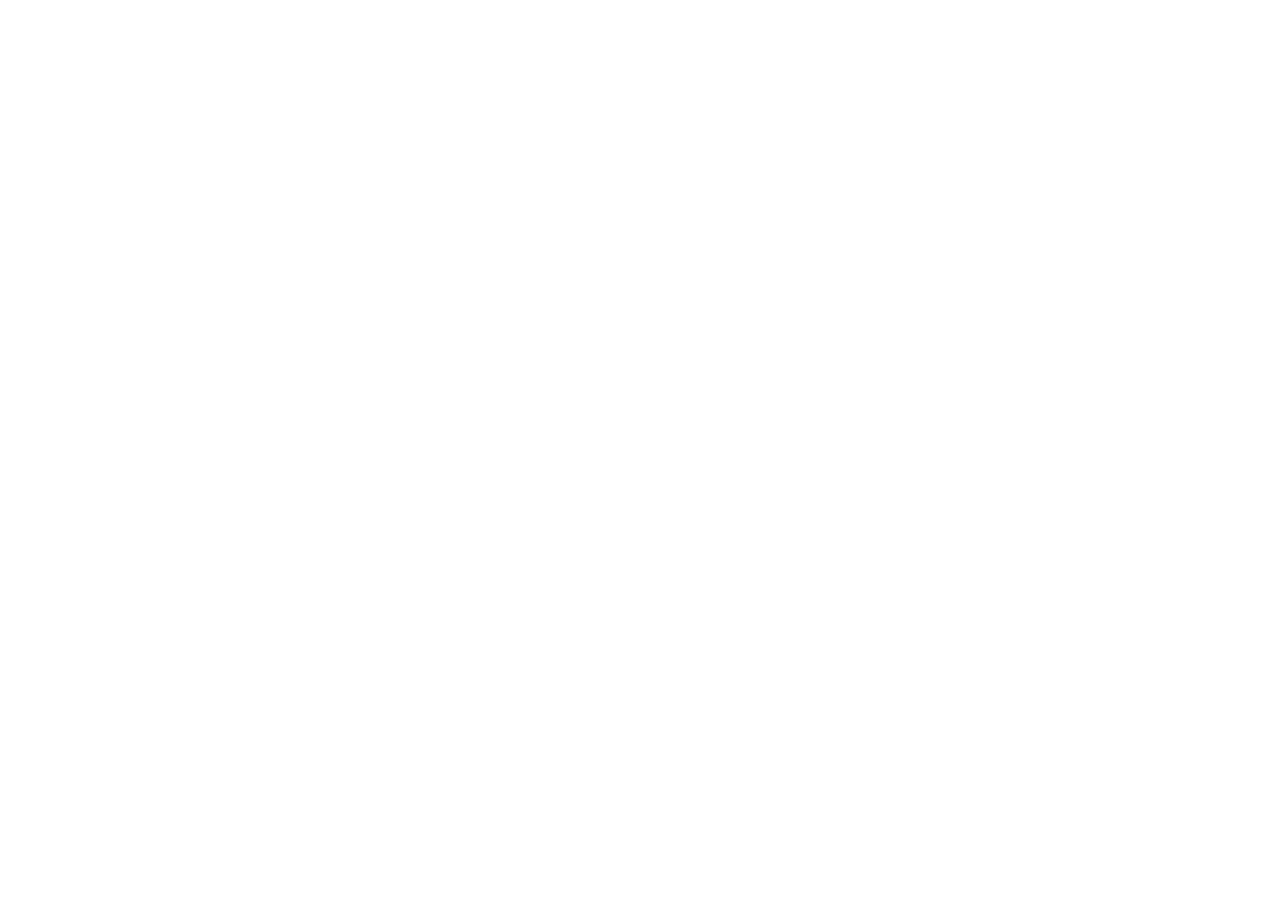
==== GymCalc/wwwroot/index.html @ 6d4970f6 "Started adding support for BlazorWebView. Removed old files from the repo." ====
<!DOCTYPE html>

<html lang="en" xmlns="http://www.w3.org/1999/xhtml">
<head>
    <meta charset="utf-8" />
    <meta name="viewport" content="width=device-width, initial-scale=1.0, maximum-scale=1.0, user-scalable=no, viewport-fit=cover" />
    <title>Notes App</title>
    <base href="/" />
</head>
<body>
<div id="app"></div>
<script src="_framework/blazor.webview.js" autostart="false"></script>
</body>
</html>
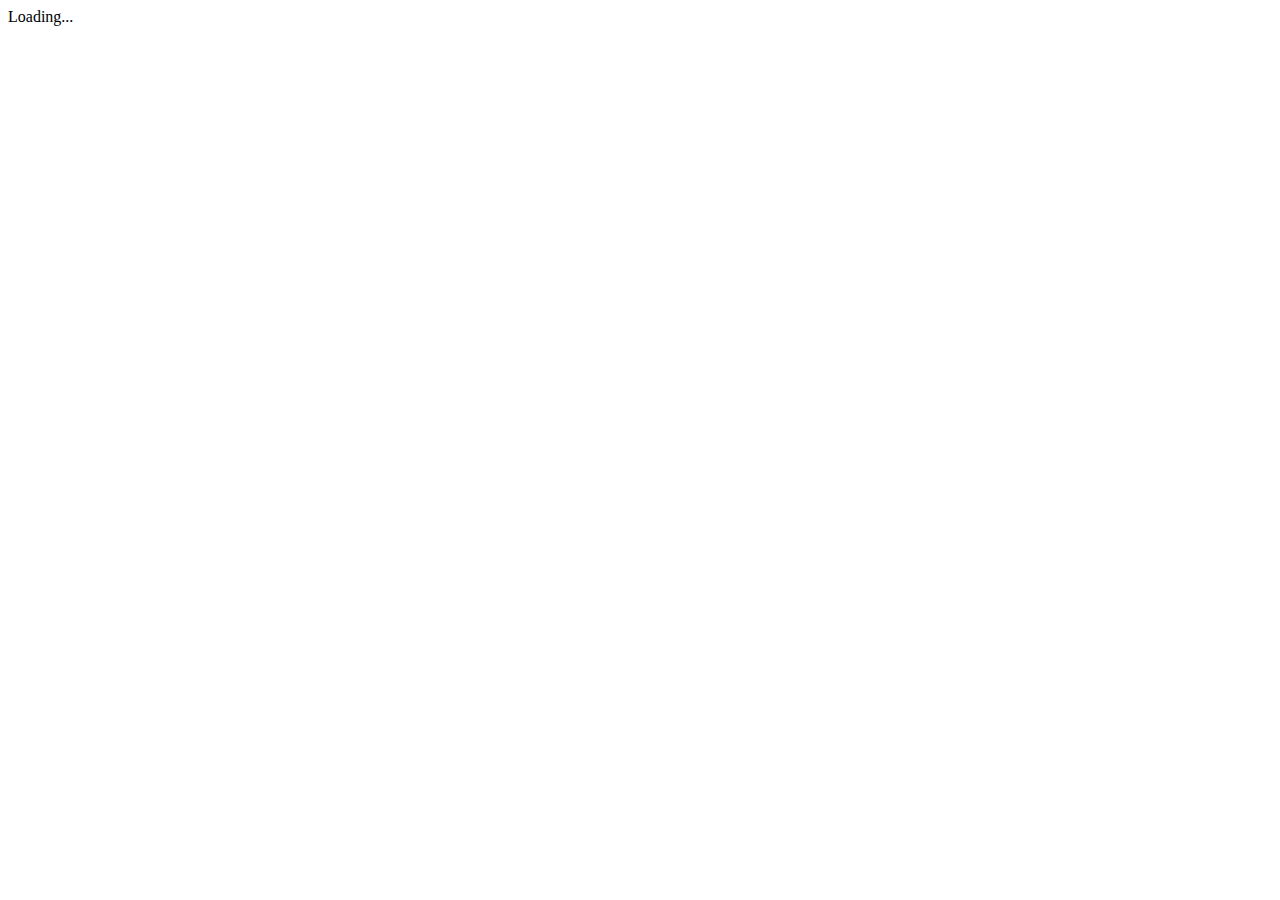
==== commit f9c36dd6: "Fixed the BlazorWebView navigation so that it works while treating each route like a global page. Pu" ====
--- a/GymCalc/wwwroot/index.html
+++ b/GymCalc/wwwroot/index.html
@@ -1,14 +1,16 @@
 <!DOCTYPE html>
-
 <html lang="en" xmlns="http://www.w3.org/1999/xhtml">
 <head>
     <meta charset="utf-8" />
     <meta name="viewport" content="width=device-width, initial-scale=1.0, maximum-scale=1.0, user-scalable=no, viewport-fit=cover" />
     <title>Notes App</title>
     <base href="/" />
+    <link rel="stylesheet" href="css/bootstrap/bootstrap.min.css" />
+    <link href="css/app.css" rel="stylesheet" />
+    <link href="MauiBlazorApp.styles.css" rel="stylesheet" />
 </head>
 <body>
-<div id="app"></div>
+<div id="app">Loading...</div>
 <script src="_framework/blazor.webview.js" autostart="false"></script>
 </body>
 </html>
--- a/GymCalc/wwwroot/css/app.css
+++ b/GymCalc/wwwroot/css/app.css
@@ -0,0 +1,84 @@
+﻿@import url('open-iconic/font/css/open-iconic-bootstrap.min.css');
+
+html, body {
+    font-family: 'Helvetica Neue', Helvetica, Arial, sans-serif;
+}
+
+h1:focus {
+    outline: none;
+}
+
+a, .btn-link {
+    color: #0071c1;
+}
+
+.btn-primary {
+    color: #fff;
+    background-color: #1b6ec2;
+    border-color: #1861ac;
+}
+
+.content {
+    padding-top: 1.1rem;
+}
+
+.valid.modified:not([type=checkbox]) {
+    outline: 1px solid #26b050;
+}
+
+.invalid {
+    outline: 1px solid red;
+}
+
+.validation-message {
+    color: red;
+}
+
+#blazor-error-ui {
+    background: lightyellow;
+    bottom: 0;
+    box-shadow: 0 -1px 2px rgba(0, 0, 0, 0.2);
+    display: none;
+    left: 0;
+    padding: 0.6rem 1.25rem 0.7rem 1.25rem;
+    position: fixed;
+    width: 100%;
+    z-index: 1000;
+}
+
+#blazor-error-ui .dismiss {
+    cursor: pointer;
+    position: absolute;
+    right: 0.75rem;
+    top: 0.5rem;
+}
+
+.blazor-error-boundary {
+    background: url([data-uri]) no-repeat 1rem/1.8rem, #b32121;
+    padding: 1rem 1rem 1rem 3.7rem;
+    color: white;
+}
+
+.blazor-error-boundary::after {
+    content: "An error has occurred."
+}
+
+.status-bar-safe-area {
+    display: none;
+}
+
+@supports (-webkit-touch-callout: none) {
+    .status-bar-safe-area {
+        display: flex;
+        position: sticky;
+        top: 0;
+        height: env(safe-area-inset-top);
+        background-color: #f7f7f7;
+        width: 100%;
+        z-index: 1;
+    }
+
+    .flex-column, .navbar-brand {
+        padding-left: env(safe-area-inset-left);
+    }
+}
